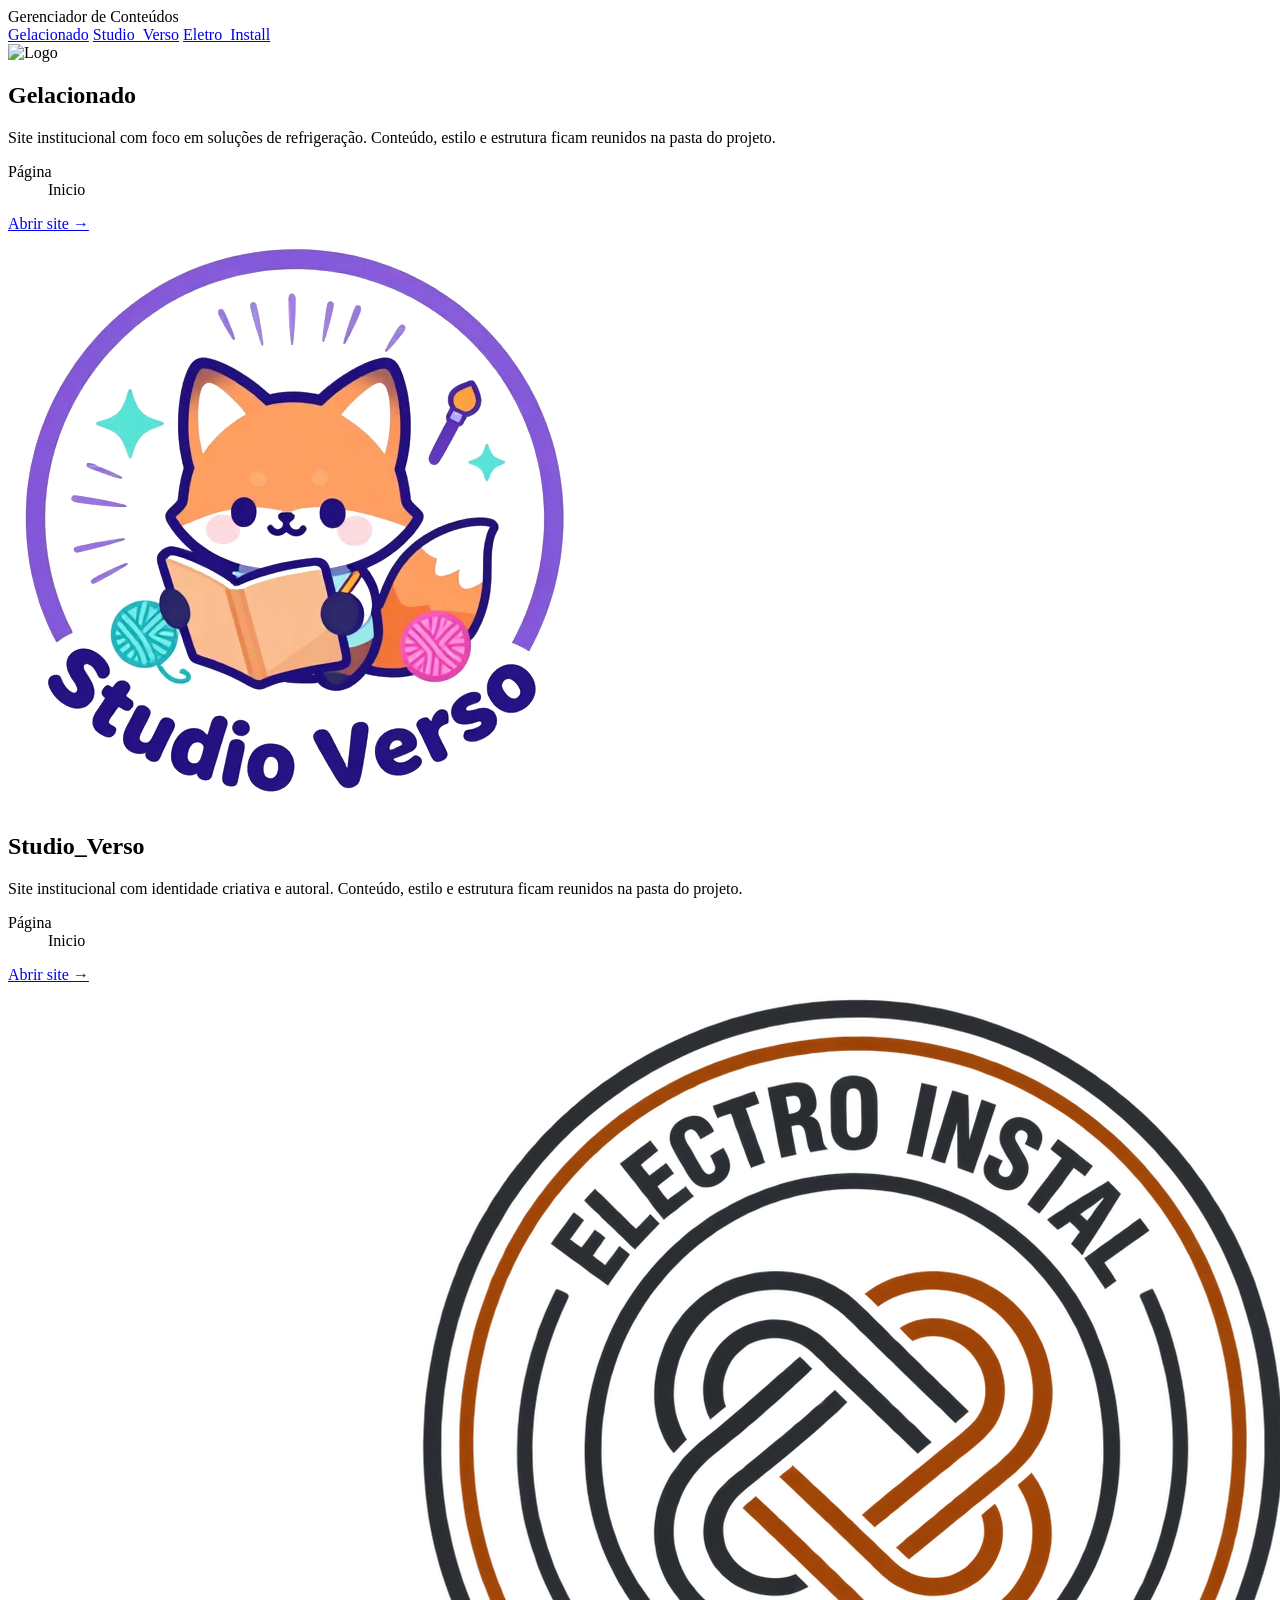
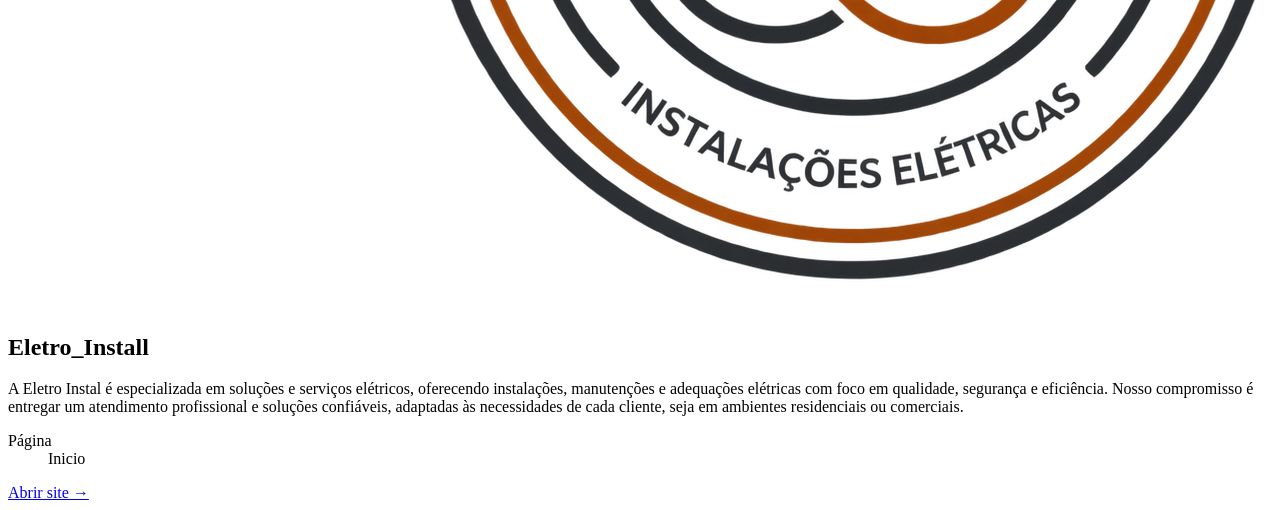
==== index.html @ 29e1c101 "as as" ====
<!DOCTYPE html>
<html lang="pt-BR">
<head>
<meta charset="UTF-8">
<meta name="viewport" content="width=device-width, initial-scale=1.0">
<title>Gerenciador de Conteúdos</title>
<link rel="stylesheet" href="index.css">
</head>
<body>

  <header class="topbar">
    <div class="topbar__brand">
      <span class="topbar__brand-mark"></span>
      Gerenciador de Conteúdos
    </div>

    <nav class="menu" aria-label="Empresas">
      <a class="menu__item menu__item--gelacionado" href="#gelacionado" data-company="gelacionado">Gelacionado</a>
      <a class="menu__item menu__item--studio" href="#studio-verso" data-company="studio-verso">Studio_Verso</a>
      <a class="menu__item menu__item--eletro" href="#eletro-install" data-company="eletro-install">Eletro_Install</a>
    </nav>
  </header>

  <main class="board">

    <section class="card card--gelacionado" id="gelacionado">
      <div class="card__logo" role="img" aria-label="Logo da Gelacionado">
        <img src="Gelacionado/Gelacionado-logo.jpg" alt="Logo" class="imagem_logo" >
      </div>
      <h2 class="card__title">Gelacionado</h2>
      <p class="card__desc">
        Site institucional com foco em soluções de refrigeração.
        Conteúdo, estilo e estrutura ficam reunidos na pasta do projeto.
      </p>
      <dl class="card__meta">
        <div class="card__meta-row">
          <dt>Página</dt>
          <dd>Inicio</dd>
        </div>
      </dl>
      <a class="card__link" href="Gelacionado/index.html">Abrir site →</a>
    </section>

    <section class="card card--studio" id="studio-verso">
      <div class="card__logo" role="img" aria-label="Logo da Studio Verso">
        <img src="Studio_Verso/StudioVersoImage/logo-studio-verso.png" alt="">
        <span class="card__logo-plus"></span>
      </div>
      <h2 class="card__title">Studio_Verso</h2>
      <p class="card__desc">
        Site institucional com identidade criativa e autoral.
        Conteúdo, estilo e estrutura ficam reunidos na pasta do projeto.
      </p>
      <dl class="card__meta">
        <div class="card__meta-row">
          <dt>Página</dt>
          <dd>Inicio</dd>
        </div>
      </dl>
      <a class="card__link" href="Studio_Verso/Index_S.html">Abrir site →</a>
    </section>

    <section class="card card--eletro" id="eletro-install">
      <div class="card__logo" role="img" aria-label="Logo da Eletro Install">
        <img src="Eletro_Install/electro_img/logo-electro.png" alt="">
      </div>
      <h2 class="card__title">Eletro_Install</h2>
      <p class="card__desc">
        A Eletro Instal é especializada em soluções e serviços elétricos, oferecendo instalações, manutenções e adequações elétricas com foco em qualidade, segurança e eficiência. Nosso compromisso é entregar um atendimento profissional e soluções confiáveis, adaptadas às necessidades de cada cliente, seja em ambientes residenciais ou comerciais.
      </p>
      <dl class="card__meta">
        <div class="card__meta-row">
          <dt>Página</dt>
          <dd>Inicio</dd>
        </div>
      </dl>
      <a class="card__link" href="Eletro_Install/login.html">Abrir site →</a>
    </section>

  </main>

  <footer class="footer">
  </footer>

<script src="index.js"></script>
</body>
</html>
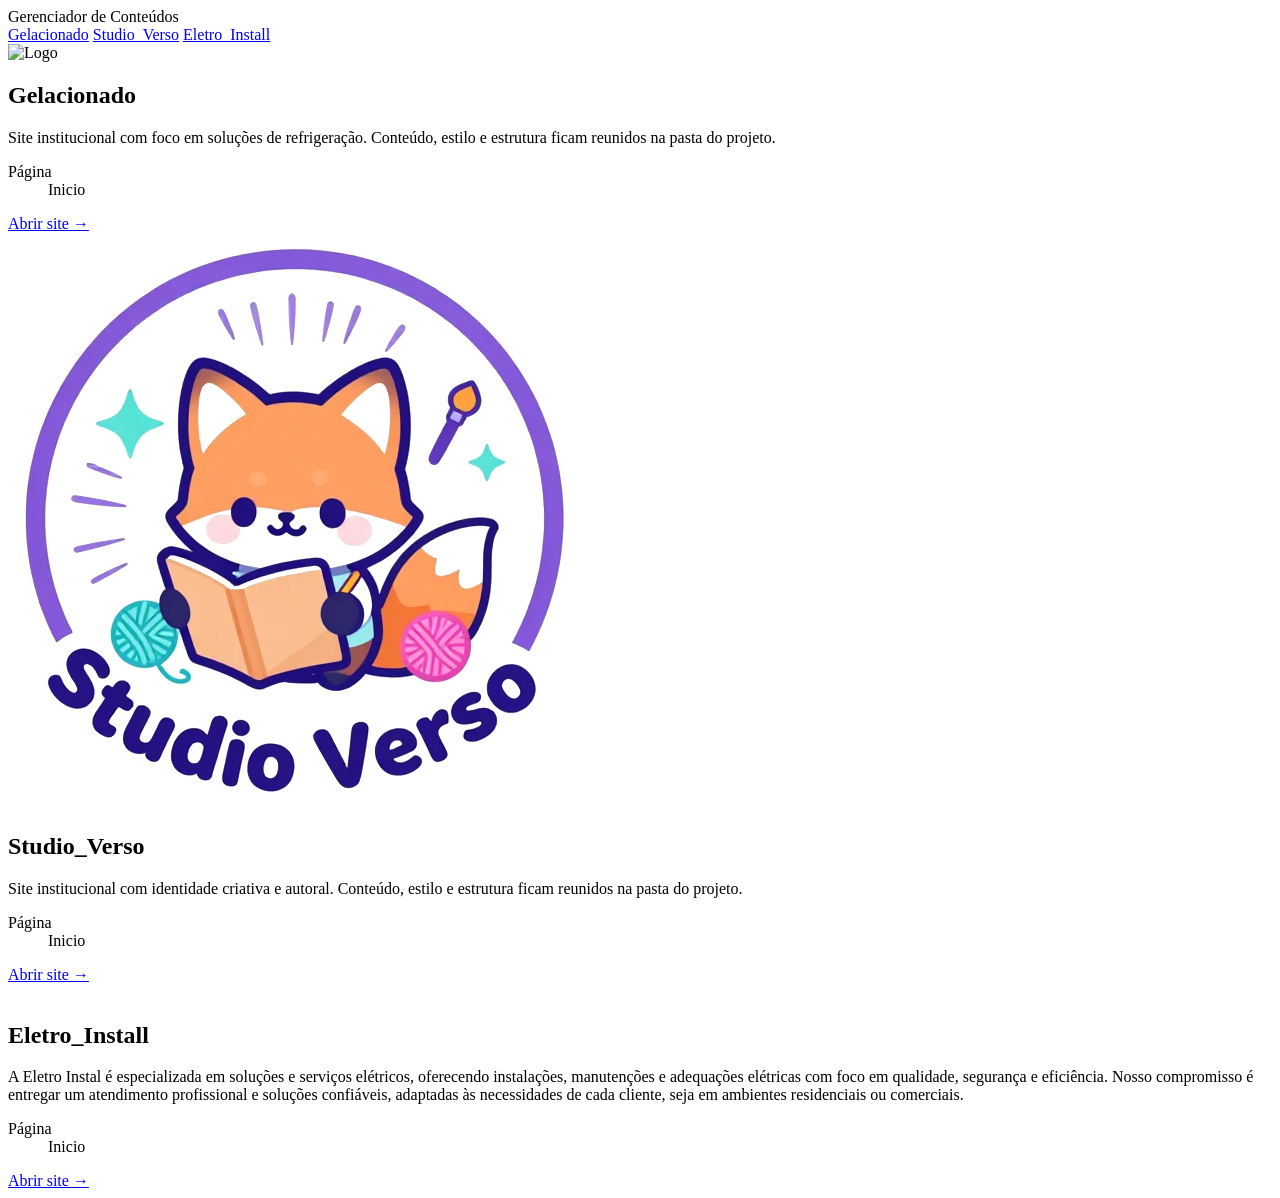
==== commit 5f72f680: "Links" ====
--- a/index.html
+++ b/index.html
@@ -38,7 +38,7 @@
           <dd>Inicio</dd>
         </div>
       </dl>
-      <a class="card__link" href="Gelacionado/index.html">Abrir site →</a>
+      <a class="card__link" href="Gelacionado/index.php">Abrir site →</a>
     </section>
 
     <section class="card card--studio" id="studio-verso">
@@ -57,7 +57,7 @@
           <dd>Inicio</dd>
         </div>
       </dl>
-      <a class="card__link" href="Studio_Verso/Index_S.html">Abrir site →</a>
+      <a class="card__link" href="Studio_Verso/index.php">Abrir site →</a>
     </section>
 
     <section class="card card--eletro" id="eletro-install">
@@ -74,7 +74,7 @@
           <dd>Inicio</dd>
         </div>
       </dl>
-      <a class="card__link" href="Eletro_Install/login.html">Abrir site →</a>
+      <a class="card__link" href="eletro-instal/htdocs/index.php">Abrir site →</a>
     </section>
 
   </main>
